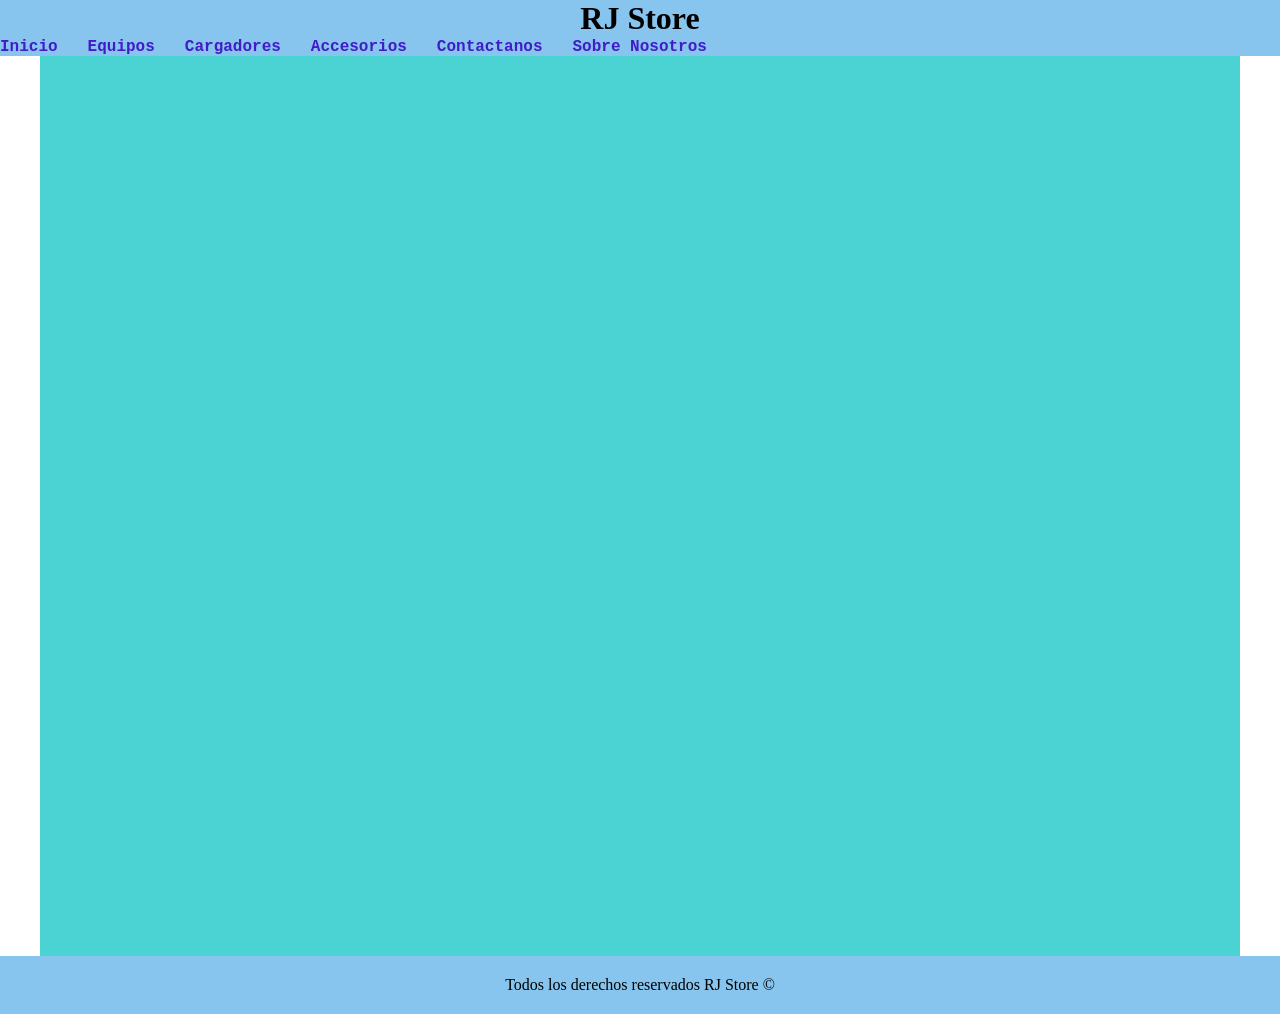
==== pages/Accesorios.html @ 7b3b3c8b "se creo base en cada pagina, se agrego fondo de pagina y paleta de colores" ====
<!DOCTYPE html>
<html lang="en">
<head>
    <meta charset="UTF-8">
    <meta name="viewport" content="width=device-width, initial-scale=1.0">
    <link rel="stylesheet" href="..//style.css">
    <title>RJ Store</title>
</head>
<body>
    <header>
        <H1>RJ Store</H1>
        <div>
          <ul class="menu-navegacion">
            <li><a href="..//index.html">Inicio</a></li>
            <li><a href="equipos.html">Equipos</a></li>
            <li><a href="cargadores.html">Cargadores</a></li>
            <li><a href="#">Accesorios</a></li>
            <li><a href="unete-al-equipo.html">Contactanos</a></li>
            <li><a href="sobre-nosotros.html">Sobre Nosotros</a></li>
        </ul>
        </div>
    </header>
    <main></main>
    <footer>
        <p class="pie-de-pagina">Todos los derechos reservados RJ Store ©</p>
    </footer>
    
</body>
</html>
---- style.css ----
* {
    margin: 0;
    padding: 0;
    box-sizing: border-box;
}
h1{
    text-align: center;
}
.menu-navegacion{
    display: flex;
    list-style: none;
    padding: 0;
    margin: 0;
    gap: 30px;
    font-weight: bold;
    align-items: center;
}
.menu-navegacion li a:hover{
    color: blueviolet;  /*Color cuando sobrepones el mouse */
}
.menu-navegacion li a{  /*-- Color General */
    text-decoration: none;;
    font-family: 'Courier New', 'Times New Roman', Times, serif;
    color: rgb(65, 28, 199); 
}
header,footer{
    background-color: rgb(135, 197, 238);
}
main{
    background-color: rgb(75, 211, 211);
    width: 100%;
    max-width: 1200px;
    height: 100vh; /*vh (Viewport Height)*/
    margin: auto;
    background-image: url(img/bienvenidos.png);
    background-size: cover;
    background-position: center;
}
.pie-de-pagina{
    text-align: center;
    height: 100%;
    padding-top: 20px;
    padding-bottom: 20px;
}
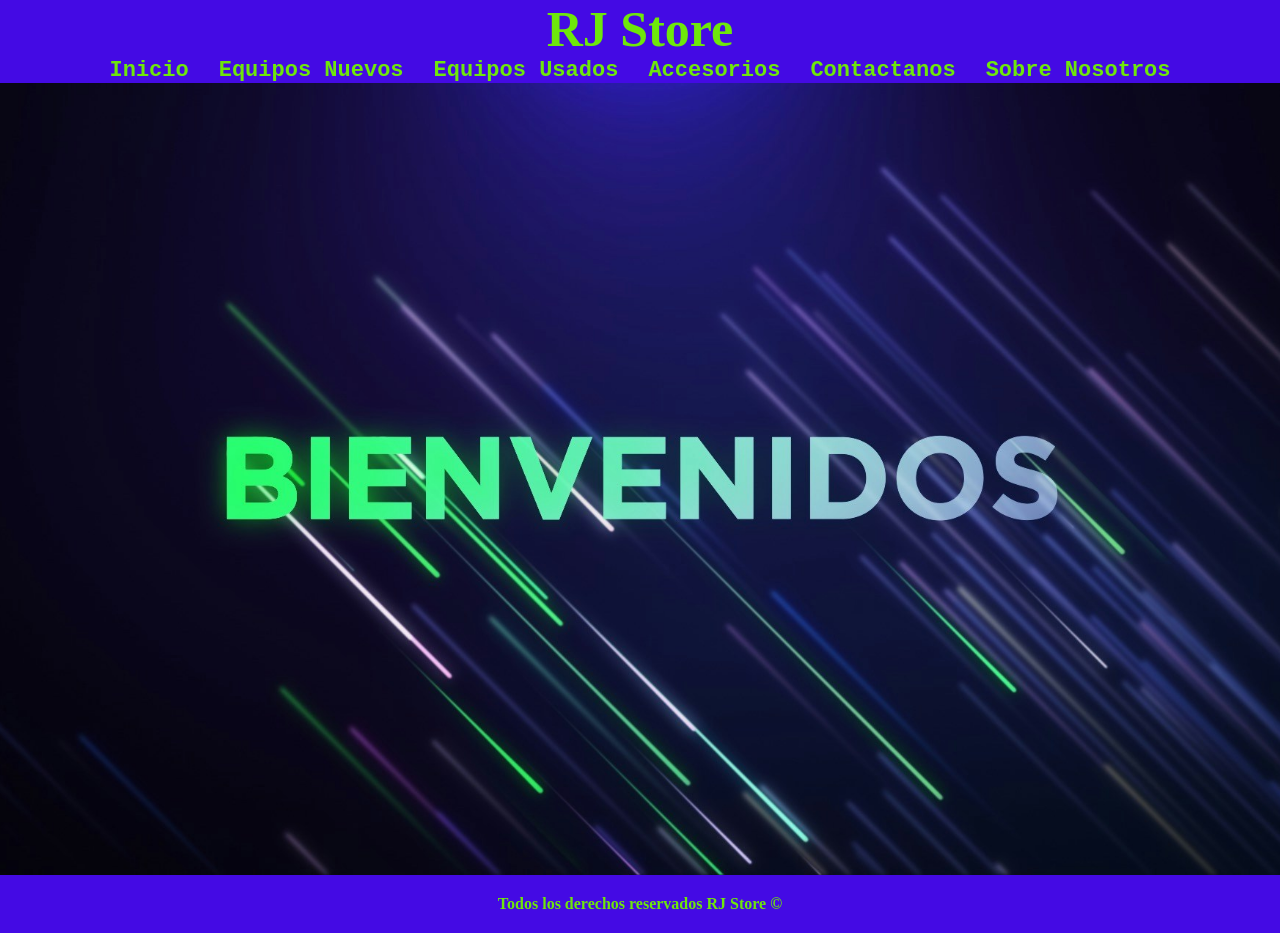
==== commit 3ae34eb3: "Agregado botón flotante de chat,se agrego nueva paleta de colores (verde y morado),fondo ajustado" ====
--- a/pages/Accesorios.html
+++ b/pages/Accesorios.html
@@ -12,8 +12,8 @@
         <div>
           <ul class="menu-navegacion">
             <li><a href="..//index.html">Inicio</a></li>
-            <li><a href="equipos.html">Equipos</a></li>
-            <li><a href="cargadores.html">Cargadores</a></li>
+            <li><a href="equipos-nuevos.html">Equipos Nuevos</a></li>
+            <li><a href="equipos-usados.html">Equipos Usados</a></li>
             <li><a href="#">Accesorios</a></li>
             <li><a href="unete-al-equipo.html">Contactanos</a></li>
             <li><a href="sobre-nosotros.html">Sobre Nosotros</a></li>
--- a/style.css
+++ b/style.css
@@ -5,10 +5,13 @@
 }
 h1{
     text-align: center;
+    font-size: 50px;
+    color: rgb(110, 231, 11);
 }
 .menu-navegacion{
     display: flex;
     list-style: none;
+    justify-content: center; /* <-- centrado horizontal en Flexbox */
     padding: 0;
     margin: 0;
     gap: 30px;
@@ -19,20 +22,23 @@
     color: blueviolet;  /*Color cuando sobrepones el mouse */
 }
 .menu-navegacion li a{  /*-- Color General */
-    text-decoration: none;;
+    text-decoration: none;
+    text-align: center;
     font-family: 'Courier New', 'Times New Roman', Times, serif;
-    color: rgb(65, 28, 199); 
+    font-size: 22px;
+    color: rgb(110, 231, 11);
 }
 header,footer{
-    background-color: rgb(135, 197, 238);
+    background-color: rgb(68, 10, 228);
+    max-width: 1200px
+    margin: 0 auto;
 }
 main{
     background-color: rgb(75, 211, 211);
+    max-width: 1200px
     width: 100%;
-    max-width: 1200px;
-    height: 100vh; /*vh (Viewport Height)*/
-    margin: auto;
-    background-image: url(img/bienvenidos.png);
+    height: 88vh; /*vh (Viewport Height)*/
+    background-image: url(img/bienvenido3.jpg);
     background-size: cover;
     background-position: center;
 }
@@ -41,4 +47,32 @@
     height: 100%;
     padding-top: 20px;
     padding-bottom: 20px;
+    color: rgb(110, 231, 11);
+    font-weight: bold;
+}
+.boton-chat {
+    position: fixed;      /* fija el botón en la pantalla */
+    bottom: 10px;         /* Lo separa 30px del piso de la pantalla */
+    right: 10px;          /* Lo separa 30px de la pared derecha */
+    
+    /* Diseño visual */
+    background-color: blueviolet; /* Reutilizamos el color  */
+    color: white;
+    padding: 15px 25px;
+    border: none;         /* Le quitamos el borde  */
+    border-radius: 50px;  /* Lo hace redondito  */
+    font-weight: bold;
+    font-family: 'Times New Roman', Times, serif; /* Mantenemos la fuente  */
+    
+    /* El toque profesional */
+    box-shadow: 0px 4px 10px rgba(0, 0, 0, 0.5); /* Sombra para dar efecto de que está flotando */
+    cursor: pointer;      /* Convierte el mouse en la 'manito' al pasar por encima */
+    z-index: 1000;        /* Se asegura de que ningún otro elemento lo tape */
+}
+
+/* Efecto hover para sumar puntos extra */
+.boton-chat:hover {
+    background-color: rgb(65, 28, 199); 
+    transform: scale(1.05); /* crece al pasar el mouse */
+    transition: 0.3s;       /* Hace que el crecimiento sea suave */
 }
